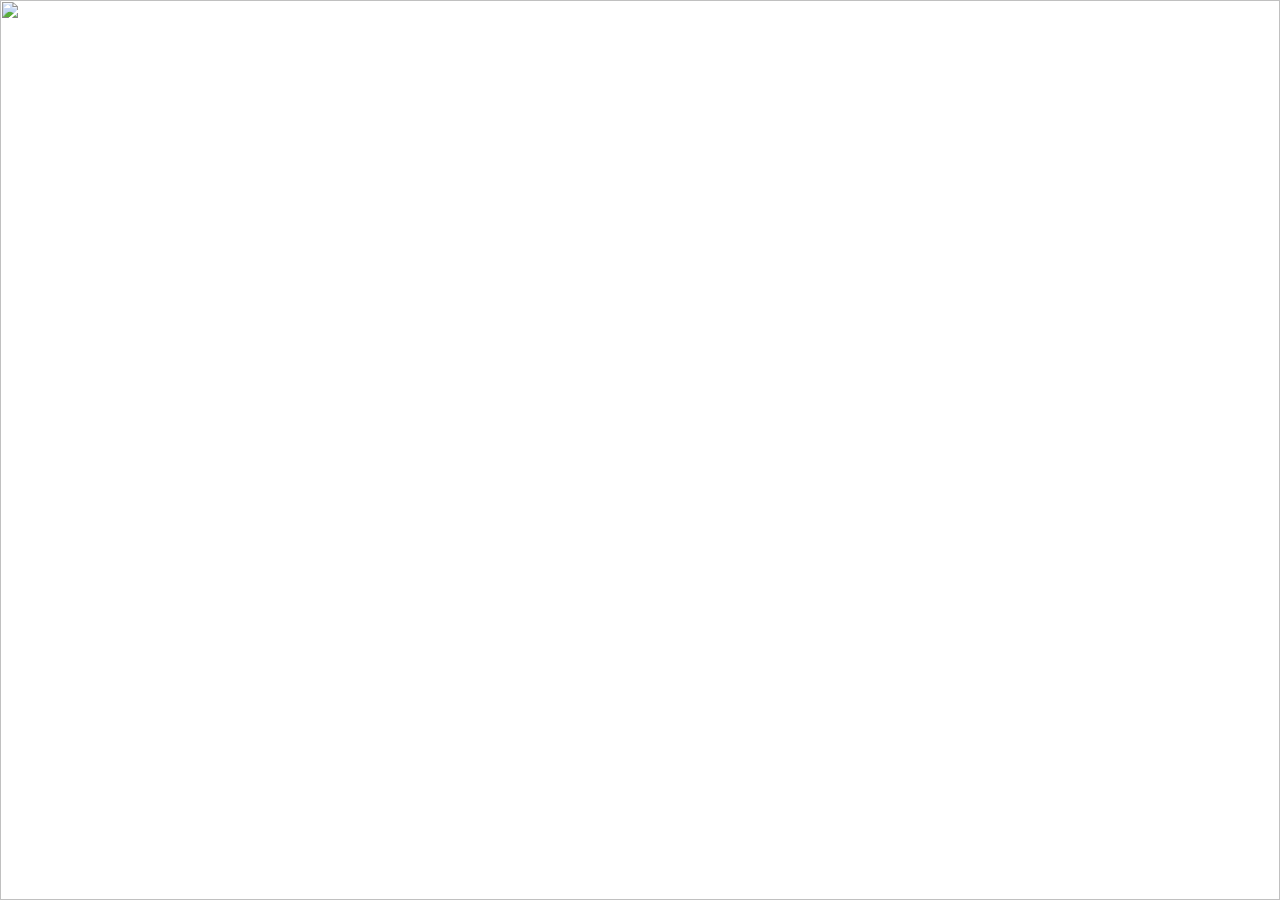
==== src/public/obs.html @ 332c1802 "I've applied the UI/OBS updates and drawing enhancements. Here's a summary of the changes: - Changed" ====
<!DOCTYPE html>
<html lang="en">

<head>
    <meta charset="utf-8">
    <title>WebRTC-Telestrator OBS Output</title>
    <style>
        html, body {
            margin: 0;
            padding: 0;
            width: 100%;
            height: 100%;
            overflow: hidden;
            background-color: transparent; /* Explicitly transparent */
        }
        #img {
            display: block; /* Can help with layout */
            width: 100%;
            height: 100%;
            object-fit: contain; /* Ensures entire image is visible, letterboxed if needed */
        }
    </style>
</head>

<body>
    <img id="img" src="/img">
</body>

</html>
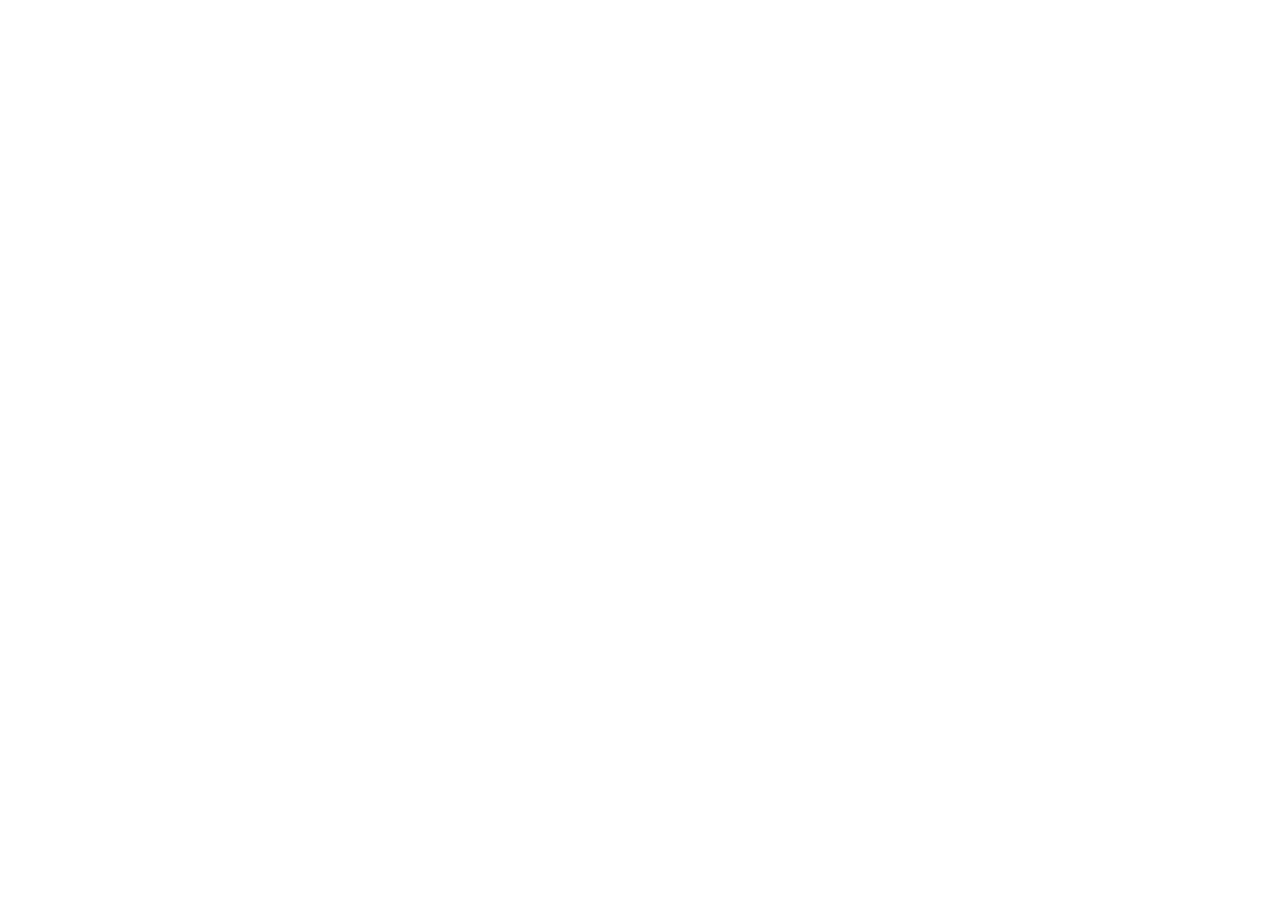
==== commit d228c2d0: "feat: Vectorized drawing, new tools, and UI overhaul Major feature update:  - Drawing System:   - Re" ====
--- a/src/public/obs.html
+++ b/src/public/obs.html
@@ -3,27 +3,26 @@
 
 <head>
     <meta charset="utf-8">
-    <title>WebRTC-Telestrator OBS Output</title>
+    <title>WebRTC-Telestrator</title>
     <style>
-        html, body {
-            margin: 0;
-            padding: 0;
-            width: 100%;
-            height: 100%;
-            overflow: hidden;
-            background-color: transparent; /* Explicitly transparent */
-        }
-        #img {
-            display: block; /* Can help with layout */
-            width: 100%;
-            height: 100%;
-            object-fit: contain; /* Ensures entire image is visible, letterboxed if needed */
-        }
+      body {
+        display: flex;
+        align-items: center;
+        justify-content: center;
+        width: 100vw;
+        height: 100vh;
+      }
+      #obsCanvasElement {
+        max-width: 100%;
+        max-height: 100%;
+        image-rendering: pixelated; /* or crisp-edges, if preferred for sharper scaling */
+      }
     </style>
 </head>
 
-<body>
-    <img id="img" src="/img">
+<body style="margin: 0; padding: 0; overflow: hidden; background: rgba(0, 0, 0, 0)">
+    <canvas id="obsCanvasElement" width="1920" height="1080"></canvas>
+    <script src="scripts/obsRenderer.js"></script>
 </body>
 
 </html>
